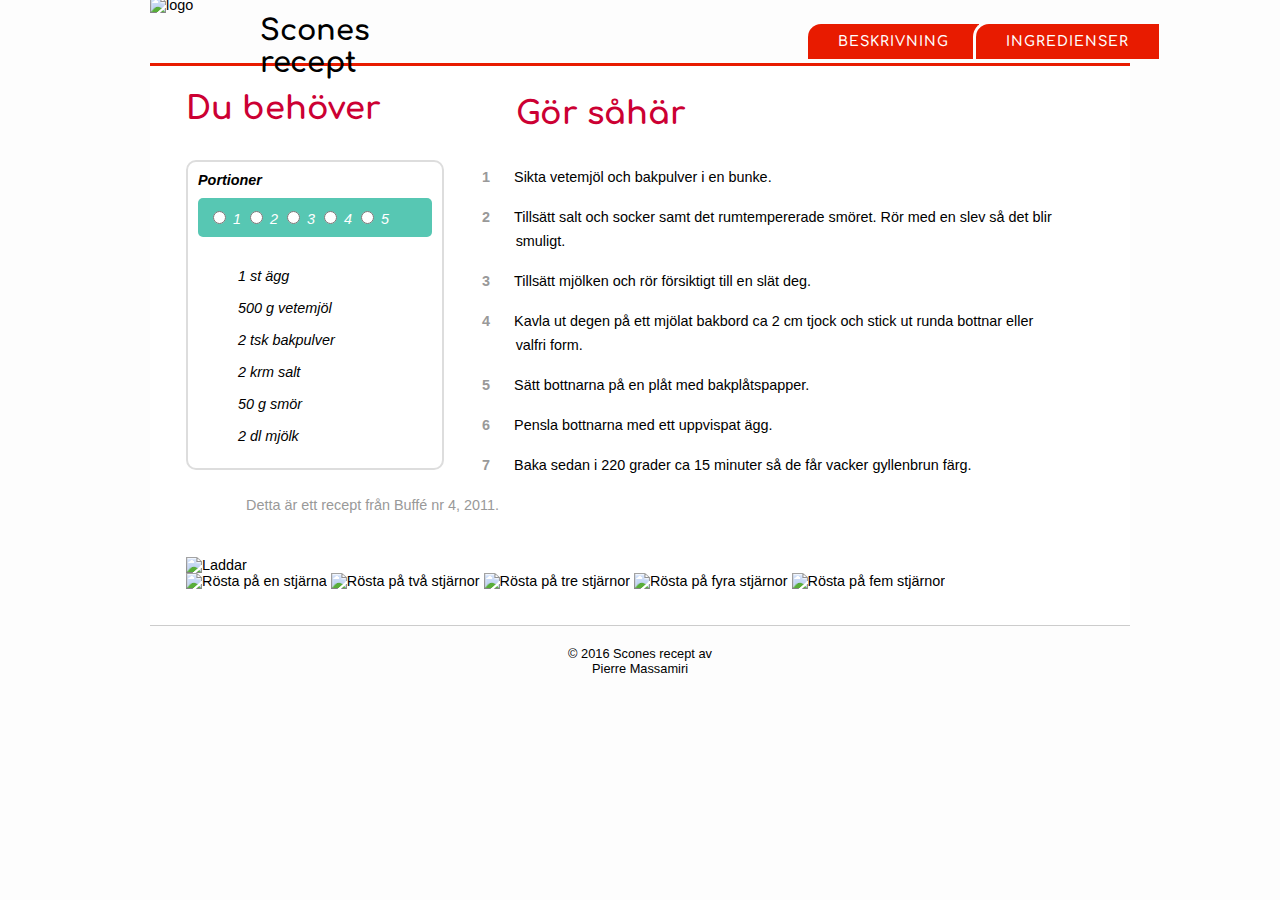
==== recept.html @ 89d47bf0 "Update recept.html" ====
<!DOCTYPE html>
<html lang="sv">
<head>
<link href='https://fonts.googleapis.com/css?family=Comfortaa:400,700' rel='stylesheet' type='text/css'>
<meta charset="utf-8" />
<link rel="stylesheet" type="text/css" href="main-style.css">
<title> Scones recept </title>
</head>
<body>
   <div id="container">
    <div class="header">
    <img src="http://i.imgur.com/RC0j76s.png" alt="logo" />
    <h1><a href="index.html">Scones recept</a></h1>
</div>
    <nav>
       <div id="header-menu">
           <ul class="menu-link-box">
               <li class="menu-link">
               <a href="index.html">Beskrivning</a>
               </li>
               <li class="menu-link">
               <a href="recept.html">Ingredienser</a>
               </li>
           </ul>
       </div>
    </nav>
       <div id="main">
         <div id="content">
        <section id="ingredients">
    <h2>Du behöver</h2>
     <div id="recept">
    <strong>Portioner</strong>
      <div id="selectbox">
            <form onclick="changePortions()">
                <input id="one" type="radio" name="portions" value="1"> 1
                <input id="two" type="radio" name="portions" value="2"> 2
                <input id="three" type="radio" name="portions" value="3"> 3
                <input id="four" type="radio" name="portions" value="4"> 4
                <input id="five" type="radio" name="portions" value="5"> 5
            </form>
    </div>
     <div class="ingredients">
                    <ul>
                    <li id="ägg">1 st ägg</li>
                    <li id="vetemjöl">500 g vetemjöl</li>
                    <li id="bakpulver">2 tsk bakpulver</li>
                    <li id="salt">2 krm salt</li>
                    <li id="smör">50 g smör</li>
                    <li id="mjölk">2 dl mjölk</li>
                    </ul>
</div>
    </div>
       </section>
          <section id="step-by-step">
                <h2>Gör såhär</h2>      
   <div class="step-by-step">
      <ol type="1">
        <li>
        <span> Sikta vetemjöl och bakpulver i en bunke.</span>
        </li>
        <li>
        <span> Tillsätt salt och socker samt det rumtempererade smöret. Rör med en slev så det blir smuligt.</span>
        </li>
        <li>
        <span> Tillsätt mjölken och rör försiktigt till en slät deg.</span>
        </li>
        <li>
        <span> Kavla ut degen på ett mjölat bakbord ca 2 cm tjock och stick ut runda bottnar eller valfri form.</span>
        </li>
        <li>
        <span> Sätt bottnarna på en plåt med bakplåtspapper. </span>
        </li>
        <li>
        <span> Pensla bottnarna med ett uppvispat ägg. </span>
        </li>
        <li>
        <span> Baka sedan i 220 grader ca 15 minuter så de får vacker gyllenbrun färg. </span>
        </li>
        </ol>
         <div id="source">Detta är ett recept från Buffé nr 4, 2011.</div>
    </div>
</section>
  
    
                    <div id="aboutIt">
                      <img id="loading" src="ajax-loader%20.gif" alt="Laddar">
                    <div id="ratingContainer">
                        <img id="star1" class="star" src="star.png" alt="Rösta på en stjärna">
                        <img id="star2" class="star" src="star.png" alt="Rösta på två stjärnor">
                        <img id="star3" class="star" src="star.png" alt="Rösta på tre stjärnor">
                        <img id="star4" class="star" src="star.png" alt="Rösta på fyra stjärnor">
                        <img id="star5" class="star" src="star.png" alt="Rösta på fem stjärnor">
                        <p id="votes"></p>
                    </div>
                    <p id="rating"></p>
 </div>
    </div>
       </div>
    <footer>
        <p class="footer-text">&copy; 2016 Scones recept av Pierre Massamiri</p>
    </footer>
</div>
<script src="https://ajax.googleapis.com/ajax/libs/jquery/2.2.0/jquery.min.js"></script>
<script src="jquery-1.12.1.min.js"></script>    
<script src="script.js"></script> 
<script src="rating.js"></script>
</body>
</html>
---- main-style.css ----
p {
    font-size:0.9rem;
}

article, aside, footer, header, nav, section {
    display: block;
}

h2,h3,h4,h5,h6 {
    font-size:2rem;
    color:#cc0033;
    font-family: 'Comfortaa', cursive;
    margin-bottom:-16px;
}

ol li {
    margin-bottom:16px;
}

ol { 
    counter-reset: item;
    list-style-type: none;
}

li { 
    display: block; 
}



ol li:before { 
    content: counter(item) "  "; 
    counter-increment: item;
    color: #999999;
    margin-right:20px;
    list-style-position: outside;
    margin-left: -2.1rem;
    font-weight:700;
    
}

img {
    width: 100%;
    height: auto;
}

body {
    background:#fdfdfd;
    margin-top: 0px;
    max-width:980px;
    margin:0 auto;
    background-image: url("http://i.imgur.com/l5Y9IRu.jpg");
    background-repeat: repeat-y;
    font-family: 'Open Sans', sans-serif;
    font-size:0.9rem;
}

#container { 
    position:relative; 
    padding:0 0 0 0; 
    margin:0 auto;
    background:#fff;
    margin-top:-22px;

}

#main {
    margin-top: 10px;
    width: 100%;;
}

#header-menu {
    
    float: right;
    height: 30px;
    margin-right: -41px;
    margin-top: -55px;
    padding: 10px;
}

.menu-link-box {
    margin: 0 auto;
    width: 350px;
    list-style: none;
    
}

.menu-link a {
    font-weight:600;
    text-transform:uppercase;
    text-decoration: none;
    color:#fff;
    float: left;
    font-size: 14px;
    margin-left: -6px;
    -moz-border-radius: 16px 0px 0px 0px;
    -webkit-border-radius: 16px 0px 0px 0px;
    border-radius: 16px 0px 0px 0px;
    background:#e81b00;
    padding:10px 30px 10px 30px;
    border-left:3px solid #fdfdfd;
    border-top:3px solid #fdfdfd;
    letter-spacing:1px;
    font-family: 'Comfortaa', cursive;
    
}

.menu-link a:hover {
    color:#fdfdfd;
    
}

.header { 
    border-bottom: 3px solid #e81b00;
    height: 66px;
    background:#fdfdfd;
    
}

.header img {
  float: left;
  width: 100px;
  height: 100px;
  
}

.header h1 {
  position: relative;
  top: 18px;
  left: 10px;
  font-family: 'Comfortaa', cursive;
  max-width: 310px;
}

.header h1 a {
  text-decoration: none;
  color:black;

}

#content {  
    margin:36px;
}

#source {
    font-style:0.7rem;
    color:#999;
}

aside {
    float:right;
    margin-left:20px;
    border:2px solid #ddd;
    padding:8px;
    -moz-border-radius: 5px 5px 5px 5px;
    -webkit-border-radius: 5px 5px 5px 5px;
    border-radius: 5px 5px 5px 5px;
    
}

footer { 
    border-top:1px solid #ccc;
    background:#fdfdfd;
    height:124px;
    margin:5px 0 0 0;
    padding:20px;
}

p.footer-text {
    font-size:0.8rem;
    max-width:170px;
    margin:0 auto;
    text-align:center;
}

#selectbox {
    margin: 10px 0 0;
    background-color: #57c7b3;
    color:#fff;
    padding:10px;
    -moz-border-radius: 5px 5px 5px 5px;
    -webkit-border-radius: 5px 5px 5px 5px;
    border-radius: 5px 5px 5px 5px;
}

#recept {
    border: 2px solid #ddd;
    border-radius: 10px;
    padding: 10px;
    width: 78%;
    margin-top: 50px;
    font-style:italic;
}

#ingredients {
    padding: 0 30px 20px 0;
    float:left;
    width:33%;
    margin-top:-38px;
}

.ingredients {
   padding-top:15px;
}

.ingredients ul li {
   margin-top:16px;
}

#step-by-step {
    line-height: 24px;
    
}

.step-by-step {
    padding:40px;
    margin-left:20px;
    
}

.info-box {
    background-color: #57c7b3;
    border-radius: 5px;
    margin: 0 0 30px 0;
    padding: 4px;
}

.info-box h2 {
    border: 2px solid #fff;
    color: #fff;
    font-size: 1.2rem;
    font-style: italic;
    font-weight: 700;
    margin: 0 auto;
    padding: 1rem;
    text-align: center;
    text-shadow: 1px 1px 0 #777;
}

.rating ul {
    background: url('http://i.imgur.com/t6Q1R4q.png') repeat-x;
}

.rating a:hover {
    background: url('http://i.imgur.com/i7nAUNd.png') repeat-x;
}

.rating a:active,
.rating a:focus,
.rating a.checked {
    background: url('http://i.imgur.com/JZhpcoG.png') repeat-x;
}

.rating ul {
    position:relative;
    width:185px; /*5 times the width of your star*/
    height:48px; /*height of your star*/
    overflow:hidden;
    list-style:none;
    margin:0;
    padding:0;
    background-position: left top;
}

.rating li {
    display: inline;
}

.rating a {
    position:absolute;
    top:0;
    left:0;
    text-indent:-1000em;
    height:36px; /*height of your star*/
    line-height:36px; /*height of your star*/
    outline:none;
    overflow:hidden;
    border: none;
}

.rating a.one-star {
    width:20%;
    z-index:6;
}

.rating a.two-stars {
    width:40%;
    z-index:5;
}

.rating a.three-stars {
    width:60%;
    z-index:4;
}

.rating a.four-stars {
    width:80%;
    z-index:3;
}

.rating a.five-stars {
    width:100%;
    z-index:2;
}

.rating a.current {
    z-index:1;
}






@media only screen and (max-width: 767px) {
    
    #content {  
    margin:10px;
    
    }
    
    aside {
    float:right;
    margin-left:20px;
    
    }
    
    .header { 
    height: 140px;
    
    }

}

@media only screen and (max-width: 480px) {
    
    
    aside {
    margin-left:0px;
    float:right;
    
    }
    
    p {
    font-size:1.4rem;
    
    }
    
    .header { 
    height: 140px;
    
    }
    
}
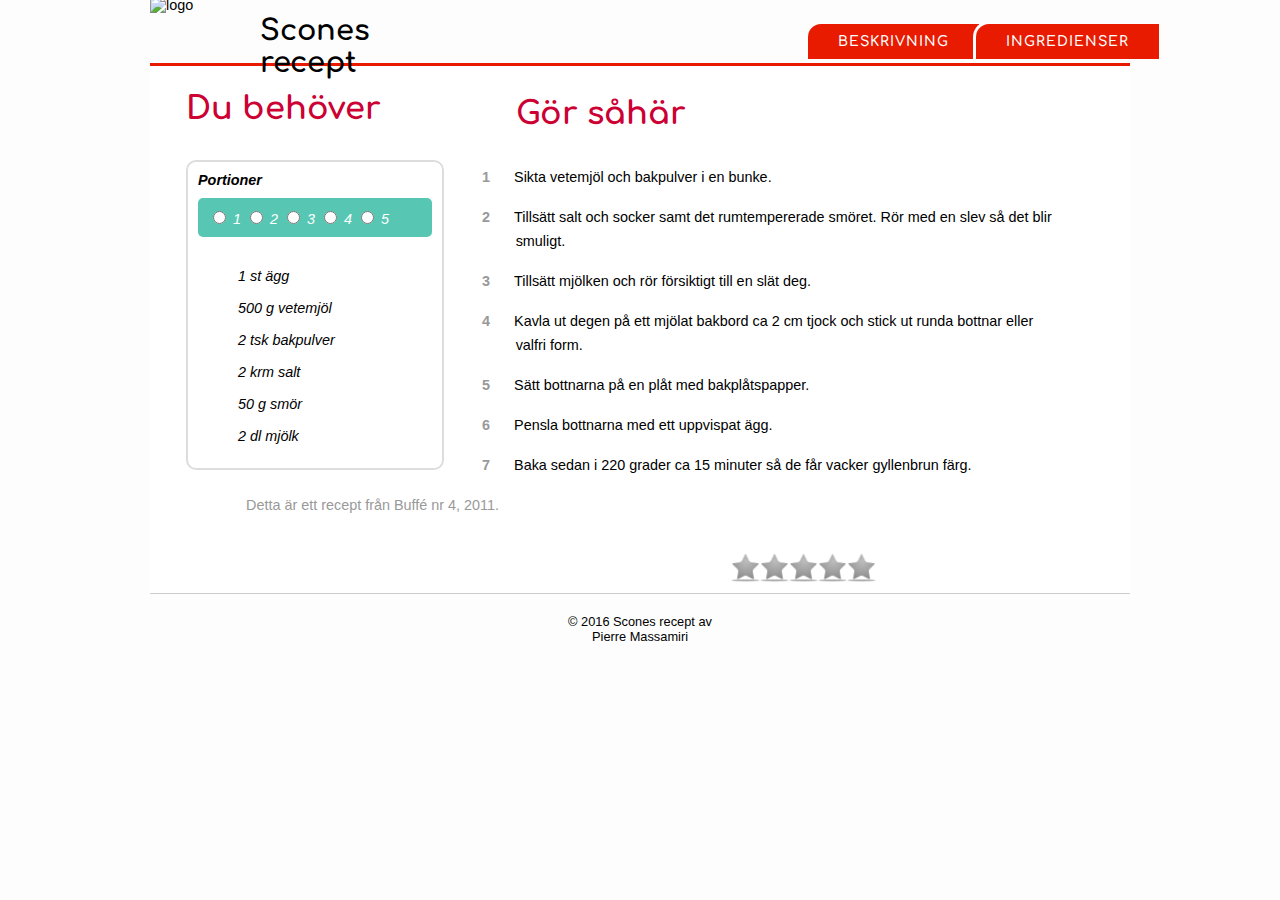
==== commit 6cf1db4f: "Update recept.html" ====
--- a/recept.html
+++ b/recept.html
@@ -100,7 +100,7 @@
         <p class="footer-text">&copy; 2016 Scones recept av Pierre Massamiri</p>
     </footer>
 </div>
-<script src="https://ajax.googleapis.com/ajax/libs/jquery/2.2.0/jquery.min.js"></script>
+
 <script src="jquery-1.12.1.min.js"></script>    
 <script src="script.js"></script> 
 <script src="rating.js"></script>
--- a/main-style.css
+++ b/main-style.css
@@ -237,78 +237,45 @@
     text-shadow: 1px 1px 0 #777;
 }
 
-.rating ul {
-    background: url('http://i.imgur.com/t6Q1R4q.png') repeat-x;
-}
-
-.rating a:hover {
-    background: url('http://i.imgur.com/i7nAUNd.png') repeat-x;
-}
-
-.rating a:active,
-.rating a:focus,
-.rating a.checked {
-    background: url('http://i.imgur.com/JZhpcoG.png') repeat-x;
-}
-
-.rating ul {
-    position:relative;
-    width:185px; /*5 times the width of your star*/
-    height:48px; /*height of your star*/
-    overflow:hidden;
-    list-style:none;
-    margin:0;
-    padding:0;
-    background-position: left top;
-}
-
-.rating li {
-    display: inline;
-}
-
-.rating a {
-    position:absolute;
-    top:0;
-    left:0;
-    text-indent:-1000em;
-    height:36px; /*height of your star*/
-    line-height:36px; /*height of your star*/
-    outline:none;
-    overflow:hidden;
-    border: none;
-}
-
-.rating a.one-star {
-    width:20%;
-    z-index:6;
-}
-
-.rating a.two-stars {
-    width:40%;
-    z-index:5;
-}
-
-.rating a.three-stars {
-    width:60%;
-    z-index:4;
-}
-
-.rating a.four-stars {
-    width:80%;
-    z-index:3;
-}
-
-.rating a.five-stars {
-    width:100%;
-    z-index:2;
-}
-
-.rating a.current {
-    z-index:1;
-}
-
-
-
+.star{
+    width: 8%;
+    -webkit-filter: grayscale(100%); 
+    float: left;
+}
+
+#votes{
+    padding-left: 30%;
+    margin-bottom: 0%;
+    padding-top: 2%;
+}
+#rating{
+    margin-top: 1%;
+    margin-bottom: 0%;
+}
+
+#aboutIt{
+    font-size: 100%;
+    font-style: normal;
+    font-family: "Times New Roman", Times, serif;
+    float: right;
+    width: 40%;
+    min-width: 15rem;
+    max-height: 10rem;
+    margin-top: -2%;
+    margin-left: 60%;
+    margin-bottom: 2%;
+}
+
+#loading{
+    display: none;
+    position: absolute;
+    background-color: white;
+    width: 10%;
+    padding-left: 15%;
+    padding-right: 15%;
+    z-index: 11;
+    
+}
 
 
 
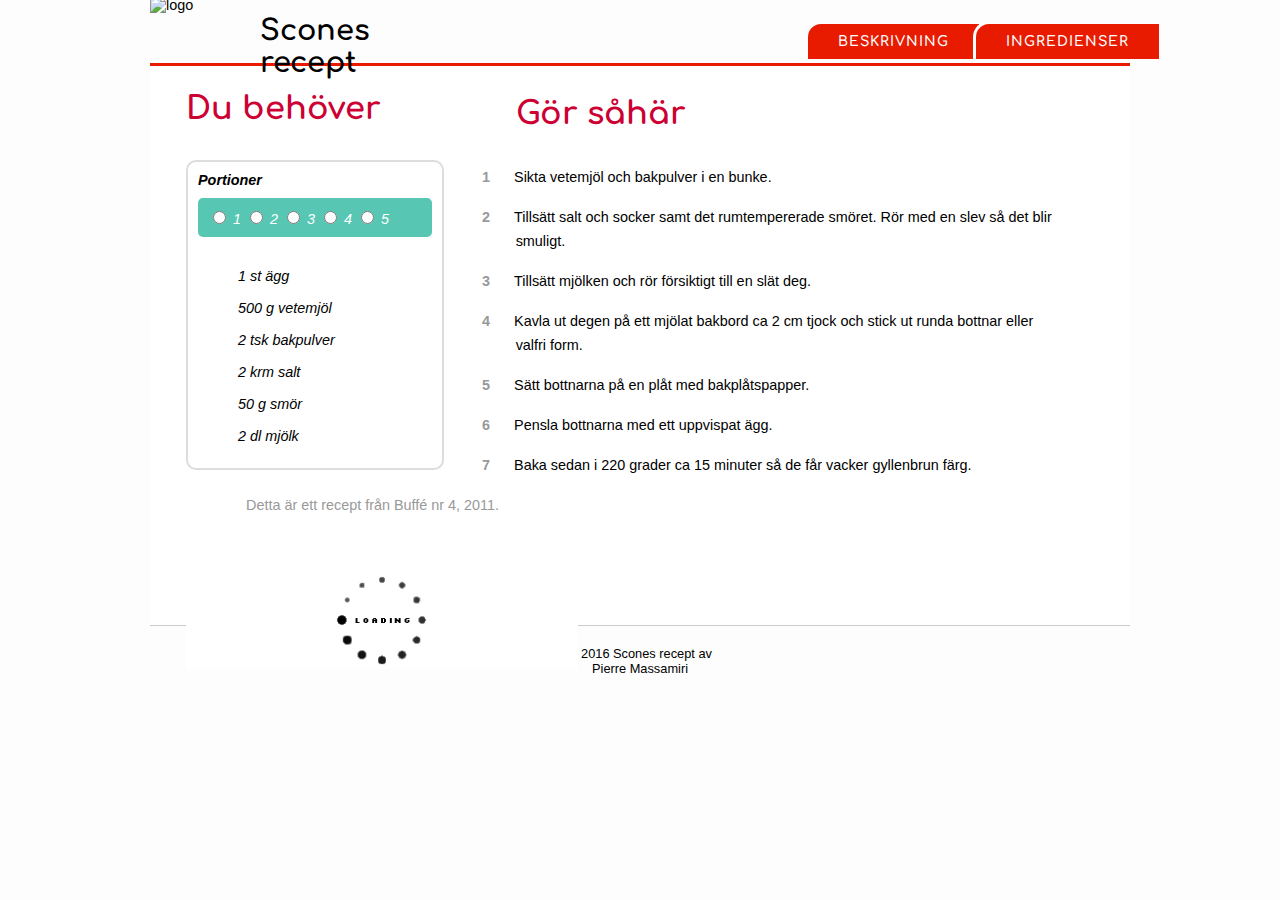
==== commit 3fedad08: "Update recept.html" ====
--- a/recept.html
+++ b/recept.html
@@ -82,8 +82,8 @@
 </section>
   
     
-                    <div id="aboutIt">
-                      <img id="loading" src="ajax-loader%20.gif" alt="Laddar">
+                    <div id="star-rating">
+                      <img id="loading" src="ajax-loader.gif" alt="Laddar">
                     <div id="ratingContainer">
                         <img id="star1" class="star" src="star.png" alt="Rösta på en stjärna">
                         <img id="star2" class="star" src="star.png" alt="Rösta på två stjärnor">
@@ -100,9 +100,8 @@
         <p class="footer-text">&copy; 2016 Scones recept av Pierre Massamiri</p>
     </footer>
 </div>
-
+<script src="script.js"></script>
 <script src="jquery-1.12.1.min.js"></script>    
-<script src="script.js"></script> 
-<script src="rating.js"></script>
+ <script src="rating.js"></script>
 </body>
 </html>
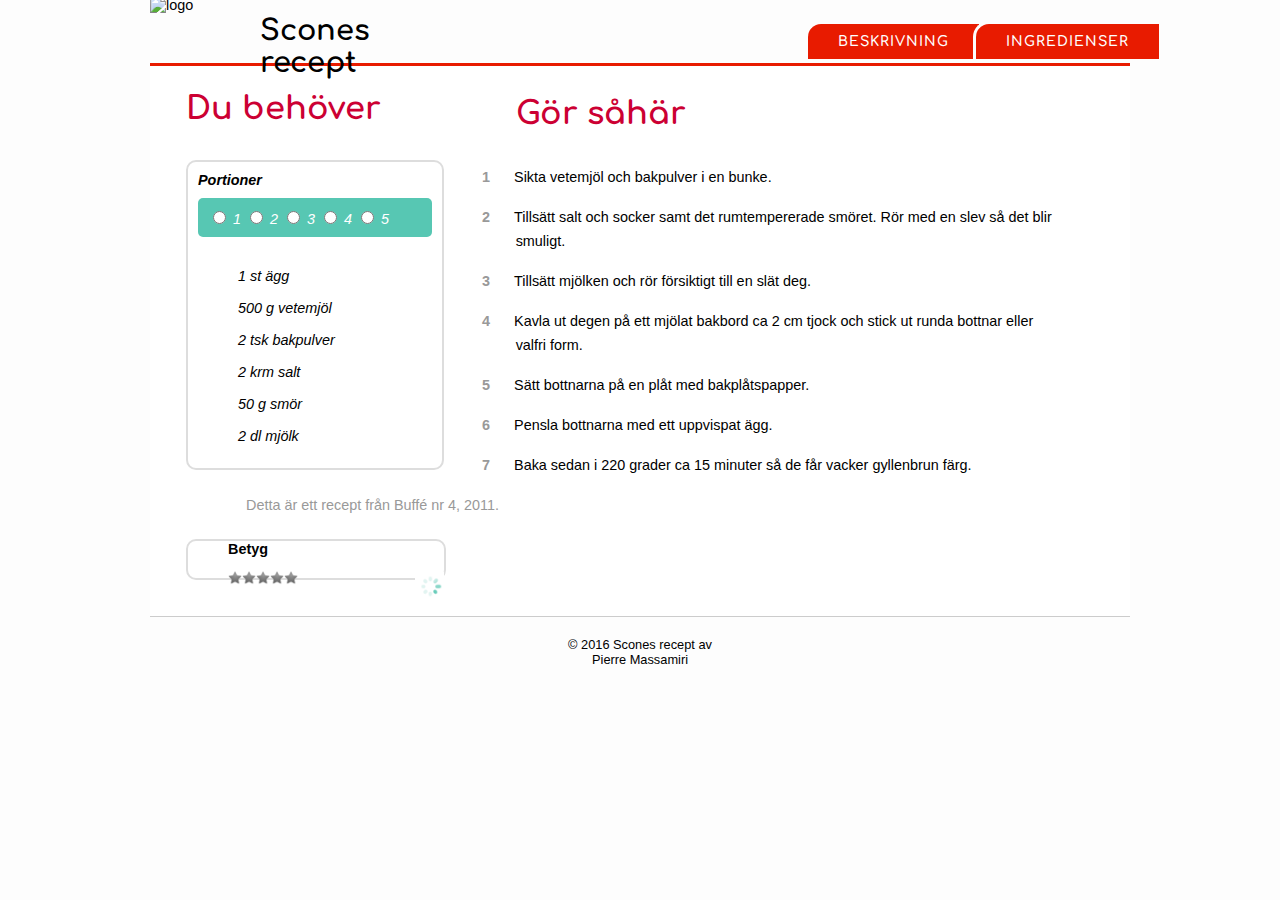
==== commit b33f8e14: "Update recept.html" ====
--- a/recept.html
+++ b/recept.html
@@ -83,6 +83,7 @@
   
     
                     <div id="star-rating">
+                       <strong>Betyg</strong>
                       <img id="loading" src="ajax-loader.gif" alt="Laddar">
                     <div id="ratingContainer">
                         <img id="star1" class="star" src="star.png" alt="Rösta på en stjärna">
--- a/main-style.css
+++ b/main-style.css
@@ -237,43 +237,45 @@
     text-shadow: 1px 1px 0 #777;
 }
 
-.star{
+.star {
     width: 8%;
     -webkit-filter: grayscale(100%); 
     float: left;
 }
 
-#votes{
-    padding-left: 30%;
+#votes {
+    padding-left: 45%;
+}
+
+#rating {
+    margin-top: -2%;
     margin-bottom: 0%;
-    padding-top: 2%;
-}
-#rating{
-    margin-top: 1%;
-    margin-bottom: 0%;
-}
-
-#aboutIt{
+}
+
+#star-rating {
     font-size: 100%;
-    font-style: normal;
-    font-family: "Times New Roman", Times, serif;
-    float: right;
-    width: 40%;
-    min-width: 15rem;
+    width: 0%;
+    min-width: 11rem;
     max-height: 10rem;
     margin-top: -2%;
-    margin-left: 60%;
+    margin-left: 0%;
     margin-bottom: 2%;
-}
-
-#loading{
+    border:2px solid #ddd;
+    border-radius:10px;
+    padding: 0px 40px 11px;
+}
+
+#loading {
     display: none;
     position: absolute;
-    background-color: white;
-    width: 10%;
+    background-color: transparent;
     padding-left: 15%;
     padding-right: 15%;
     z-index: 11;
+    width: 3%;
+    margin-left:40px;
+    margin-top:15px;
+    
     
 }
 
